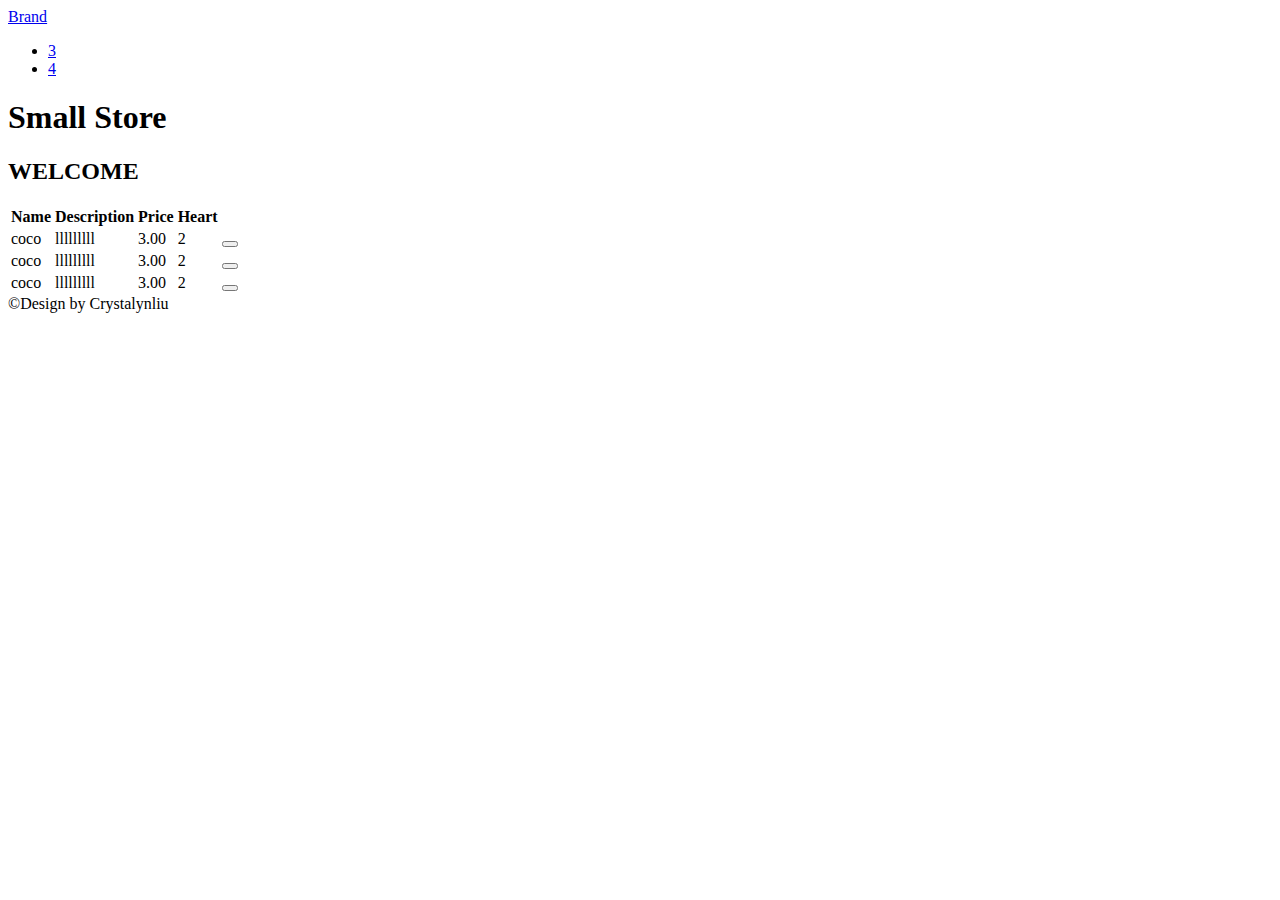
==== pos-web/index.html @ d554a3df "add index and complete its design" ====
<!DOCTYPE html>
<html lang="en">
<head>
  <meta charset="UTF-8">
  <title>Small Store--index</title>
  <link rel="stylesheet" href="../lib/bootstrap-3.3.5-dist/css/bootstrap.min.css">
</head>
<body>
  <nav class="navbar navbar-default">
  <div class="container-fluid">
    <div class="navbar-header">
      <a class="navbar-brand" href="#">
        Brand
      </a>
      <ul class="nav navbar-nav navbar-right">
        <li>
          <a href="#" role="button" class="btn btn-default btn-lg">
            <span class ="glyphicon glyphicon-shopping-cart" aria-hidden="true"></span>
            <span id = "count">3</span>
          </a >
        </li>
        <li>
          <a href="#" role="button" class="btn btn-default btn-lg" >
            <span class ="glyphicon glyphicon-list-alt" aria-hidden="true"></span>
            <span id = "count">4</span>
          </a >
        </li>
      </ul>
    </div>
  </div>
  </nav>
  <header class="page-header">
    <div class="text-center">
      <h1><span class="label label-primary">Small Store</span></h1>
      <h2>WELCOME</h2>
    </div>
  </header>
  <article>
    <table class="table table-bordered table-hover">
      <thead>
        <th name="name">Name</th>
        <th name="description">Description</th>
        <th name="price">Price</th>
        <th name="heart">Heart</th>
        <th name="button"></th>
      </thead>
      <tbody class="text-center">
        <tr> 
          <td>coco</td>
          <td>lllllllll</td>
          <td>3.00</td>
          <td><span class="glyphicon glyphicon-heart"></span>2</td>
          <td>
            <button data-itemId="1" class="btn btn-danger">
            <span class="glyphicon glyphicon-shopping-cart"></span>
            </button>
          </td>
        </tr>
        <tr>
          <td>coco</td>
          <td>lllllllll</td>
          <td>3.00</td>
          <td><span class="glyphicon glyphicon-heart"></span>2</td>
          <td>
            <button data-itemId="2" class="btn btn-danger">
            <span class="glyphicon glyphicon-shopping-cart"></span>
            </button>
          </td>
        </tr>
        <tr>
          <td>coco</td>
          <td>lllllllll</td>
          <td>3.00</td>
          <td><span class="glyphicon glyphicon-heart"></span>2</td>
          <td>
            <button data-itemId="3" class="btn btn-danger">
            <span class="glyphicon glyphicon-shopping-cart"></span>
            </button>
          </td>
        </tr>
      </tbody>
    </table>
  </article>

  <footer>
    <div class="text-center">
      <span>&copy;Design by Crystalynliu</span>

    </div>
  </footer>
  
  <script src="../lib/jquery-1.12.1.min.js"></script>
  <script src="../lib/bootstrap-3.3.5-dist/js/bootstrap.min.js"></script>
</body>
</html>
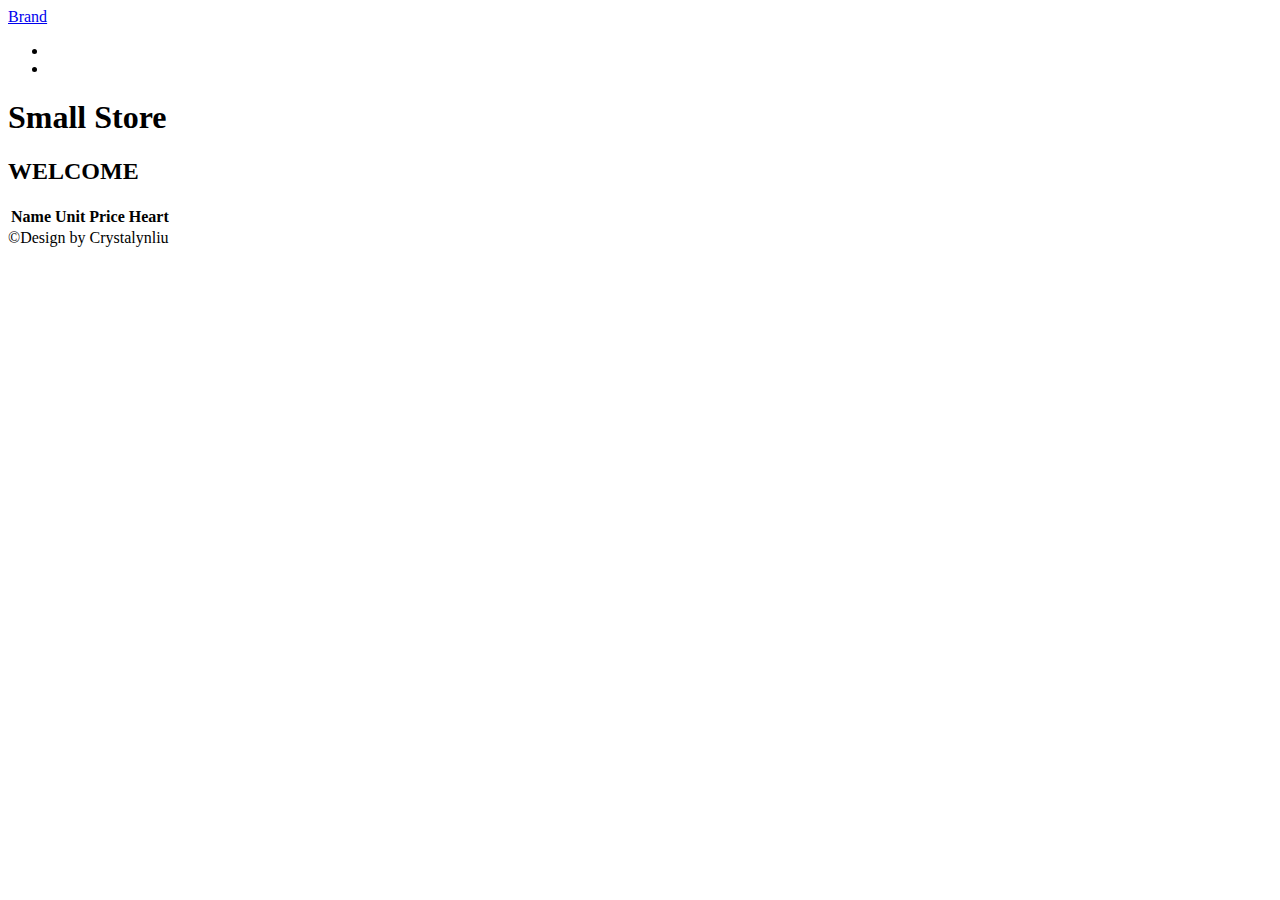
==== commit 69cfe7a9: "modify some bugs" ====
--- a/pos-web/index.html
+++ b/pos-web/index.html
@@ -14,15 +14,15 @@
       </a>
       <ul class="nav navbar-nav navbar-right">
         <li>
-          <a href="#" role="button" class="btn btn-default btn-lg">
+          <a href="page/cart.html" role="button" class="btn btn-default btn-lg">
             <span class ="glyphicon glyphicon-shopping-cart" aria-hidden="true"></span>
-            <span id = "count">3</span>
+            <span id = "cartCount"></span>
           </a >
         </li>
         <li>
-          <a href="#" role="button" class="btn btn-default btn-lg" >
-            <span class ="glyphicon glyphicon-list-alt" aria-hidden="true"></span>
-            <span id = "count">4</span>
+          <a href="page/tradeRecord.html" role="button" class="btn btn-default btn-lg" >
+            <span class ="glyphicon glyphicon-list" aria-hidden="true"></span>
+            <span id = "recordCount"></span>
           </a >
         </li>
       </ul>
@@ -39,45 +39,13 @@
     <table class="table table-bordered table-hover">
       <thead>
         <th name="name">Name</th>
-        <th name="description">Description</th>
+        <th name="unit">Unit</th>
         <th name="price">Price</th>
         <th name="heart">Heart</th>
         <th name="button"></th>
       </thead>
-      <tbody class="text-center">
-        <tr> 
-          <td>coco</td>
-          <td>lllllllll</td>
-          <td>3.00</td>
-          <td><span class="glyphicon glyphicon-heart"></span>2</td>
-          <td>
-            <button data-itemId="1" class="btn btn-danger">
-            <span class="glyphicon glyphicon-shopping-cart"></span>
-            </button>
-          </td>
-        </tr>
-        <tr>
-          <td>coco</td>
-          <td>lllllllll</td>
-          <td>3.00</td>
-          <td><span class="glyphicon glyphicon-heart"></span>2</td>
-          <td>
-            <button data-itemId="2" class="btn btn-danger">
-            <span class="glyphicon glyphicon-shopping-cart"></span>
-            </button>
-          </td>
-        </tr>
-        <tr>
-          <td>coco</td>
-          <td>lllllllll</td>
-          <td>3.00</td>
-          <td><span class="glyphicon glyphicon-heart"></span>2</td>
-          <td>
-            <button data-itemId="3" class="btn btn-danger">
-            <span class="glyphicon glyphicon-shopping-cart"></span>
-            </button>
-          </td>
-        </tr>
+      <tbody id = "itemlist" class="text-center">
+        
       </tbody>
     </table>
   </article>
@@ -89,7 +57,11 @@
     </div>
   </footer>
   
-  <script src="../lib/jquery-1.12.1.min.js"></script>
-  <script src="../lib/bootstrap-3.3.5-dist/js/bootstrap.min.js"></script>
+  <script type="text/javascript" src="../lib/jquery-1.12.1.min.js"></script>
+  <script type="text/javascript" src="../lib/bootstrap-3.3.5-dist/js/bootstrap.min.js"></script>
+  <script type="text/javascript" src="js/storage.js"></script>
+  <script type="text/javascript" src="js/Item.js"></script>
+  <script type="text/javascript" src="js/cart.js"></script>
+  <script type="text/javascript" src="js/loadindex.js"></script>
 </body>
 </html>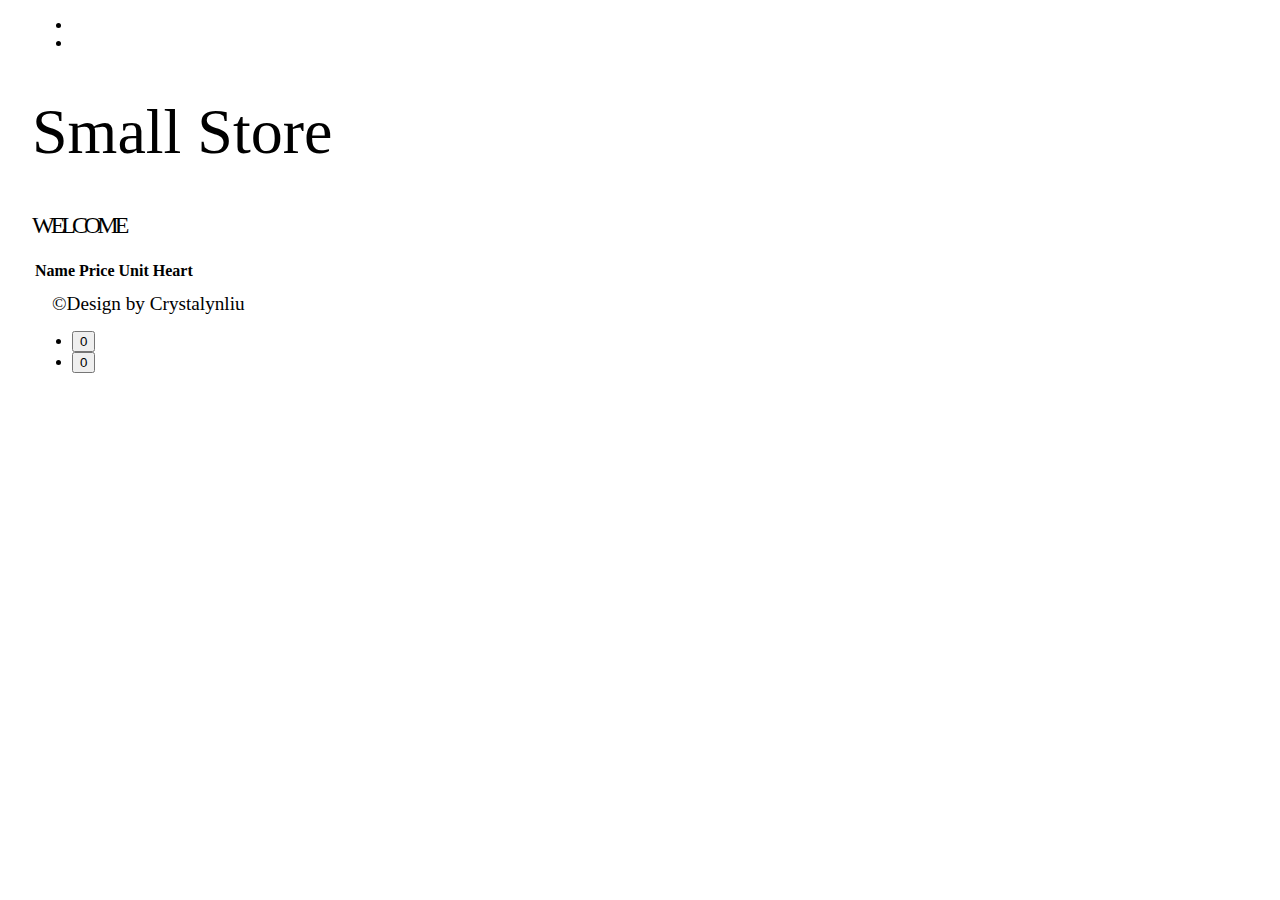
==== commit c32ab699: "add a litter function" ====
--- a/pos-web/index.html
+++ b/pos-web/index.html
@@ -4,24 +4,28 @@
   <meta charset="UTF-8">
   <title>Small Store--index</title>
   <link rel="stylesheet" href="../lib/bootstrap-3.3.5-dist/css/bootstrap.min.css">
+  <link rel="stylesheet" href="../lib/bootstrap-3.3.5-dist/css/font-awesome.min.css">
+  <link rel="stylesheet" href="css/main.css">
 </head>
 <body>
   <nav class="navbar navbar-default">
   <div class="container-fluid">
     <div class="navbar-header">
-      <a class="navbar-brand" href="#">
-        Brand
+      <a class="navbar-brand" href="https://github.com/crystalynliu">
+        <i id="github" class="icon-github"></i>
       </a>
+    </div>
+    <div class="pull-right">
       <ul class="nav navbar-nav navbar-right">
         <li>
-          <a href="page/cart.html" role="button" class="btn btn-default btn-lg">
-            <span class ="glyphicon glyphicon-shopping-cart" aria-hidden="true"></span>
+          <a id="cartFlag" href="page/cart.html" role="button" class="btn btn-default btn-lg">
+            <span  class ="glyphicon glyphicon-shopping-cart" aria-hidden="true"></span>
             <span id = "cartCount"></span>
           </a >
         </li>
         <li>
-          <a href="page/tradeRecord.html" role="button" class="btn btn-default btn-lg" >
-            <span class ="glyphicon glyphicon-list" aria-hidden="true"></span>
+          <a id="recordFlag" href="page/tradeRecord.html" role="button" class="btn btn-default btn-lg" >
+            <span  class ="glyphicon glyphicon-list" aria-hidden="true"></span>
             <span id = "recordCount"></span>
           </a >
         </li>
@@ -31,16 +35,17 @@
   </nav>
   <header class="page-header">
     <div class="text-center">
-      <h1><span class="label label-primary">Small Store</span></h1>
-      <h2>WELCOME</h2>
+      <h1 id="flag" >Small Store</h1>
+      <h2><small><i class="icon-quote-left"></i></small></h2>
+      <h2 id="welcome">WELCOME</h2>
     </div>
   </header>
   <article>
-    <table class="table table-bordered table-hover">
+    <table class="table table-bordered table-hover table-striped">
       <thead>
         <th name="name">Name</th>
-        <th name="unit">Unit</th>
         <th name="price">Price</th>
+         <th name="unit">Unit</th>
         <th name="heart">Heart</th>
         <th name="button"></th>
       </thead>
@@ -50,12 +55,29 @@
     </table>
   </article>
 
-  <footer>
-    <div class="text-center">
+  <nav class="navbar navbar-default navbar-fixed-bottom">
+  <div class="container">
+    <div id="copy" class="text-left pull-left">
       <span>&copy;Design by Crystalynliu</span>
-
     </div>
-  </footer>
+    <div id = "appraise" class="pull-right">
+      <ul class="nav navbar-nav navbar-right">
+        <li>
+          <button name="1"class="btn btn-default btn-lg">
+            <span  class ="glyphicon icon-thumbs-up" aria-hidden="true"></span>
+            <span id = "star">0</span>
+          </button >
+        </li>
+        <li>
+          <button name="0" class="btn btn-default btn-lg" >
+            <span  class ="glyphicon icon-thumbs-down" aria-hidden="true"></span>
+            <span id = "unstar">0</span>
+          </button>
+        </li>
+      </ul>
+    </div>
+  </div>
+</nav>
   
   <script type="text/javascript" src="../lib/jquery-1.12.1.min.js"></script>
   <script type="text/javascript" src="../lib/bootstrap-3.3.5-dist/js/bootstrap.min.js"></script>
--- a/pos-web/css/main.css
+++ b/pos-web/css/main.css
@@ -0,0 +1,57 @@
+body{
+  width:95%;
+  margin: 0 auto;
+  padding-bottom: 70px;
+}
+
+nav #github{
+  font-size: 1.5em;
+}
+
+nav #cartFlag span{
+  color: rgb(232,48,21);
+}
+
+#flag{
+  font-size: 4em;
+  font-weight: 500;
+}
+
+#welcome{
+  letter-spacing: -4px;
+  font-weight: 500;
+}
+
+#home{
+  color: rgb(134,193,102);
+}
+nav #recordFlag span{
+  color: rgb(0,137,167);
+}
+
+#heart{
+  color: rgb(233,139,42);
+}
+
+footer{
+  margin: 30px 0;
+}
+
+#copy{
+  margin-top: 10px;
+  margin-left: 20px;
+  font-size: 1.2em;
+}
+
+#checkout,#summary,#total{
+  padding: 10px 30px;
+}
+
+#receiptTime{
+  font-weight: 600;
+}
+
+#message{
+  display: none;
+  margin-top: 50px;
+}